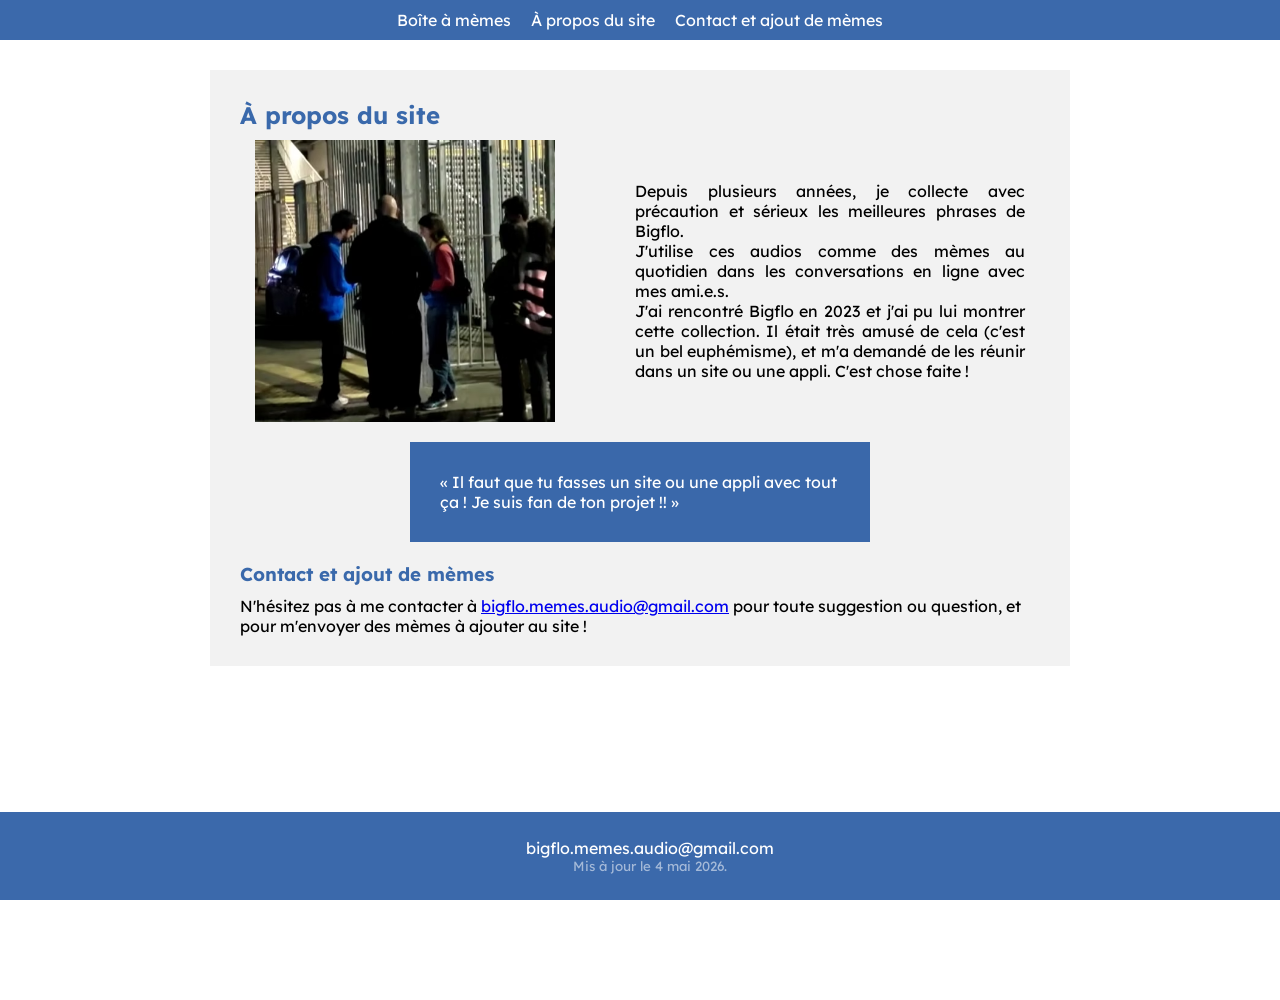
==== apropos.html @ dd5c03d5 "premier commit" ====
<html lang="fr">

<head>
    <meta charset="UTF-8">
    <meta name="viewport" content="width=device-width, initial-scale=1">
    <!-- options d'affichage: device-width pour largeur de la page = largeur de l’écran, initial-scale=1 → pas de zoom automatique -->
    <title>Bigflo sans contexte</title> <!-- Nom qui apparaitra sur l'onglet du site-->
    <link rel="stylesheet" href="style.css">
    <!--relier fichier de style css au htlm -->
</head>

<body>
    <!-- Barre de navigation : -->
    <nav>
        <div class="onglets">
            <a href="index.html">Boîte à mèmes</a>
            <a href="apropos.html">À propos du site</a><a href="#ajout">Contact et ajout de mèmes</a>
        </div>
    </nav>
    <!-- Contenu de la page: -->
    <!-- Page: -->
    <section class="page">
        <h1 class="titre1"> À propos du site</h1>
        <div class="colonnes">
            <div class="col1">
                <img src="IMG_20240604_173341.avif" class=intermediaire>
            </div>
            <div class="aboutme">
                Depuis plusieurs années, je collecte avec précaution et sérieux les meilleures phrases de Bigflo.
                <br>
                J'utilise ces audios comme des mèmes au quotidien dans les conversations en ligne avec mes ami.e.s.
                <br>
                J'ai rencontré Bigflo en 2023 et j'ai pu lui montrer cette collection. Il était très amusé de cela
                (c'est un
                bel euphémisme), et m'a demandé de les réunir dans un site ou une appli. C'est chose faite !
            </div>
        </div>
        <section class="boite2">
            « Il faut que tu fasses un site ou une appli avec tout ça !
            Je suis fan de ton projet !! »
        </section>
        <section id="ajout">
            <h1 class="titre1">Contact et ajout de mèmes</h1>
            N'hésitez pas à me contacter à <a class="mail"
                href="mailto:bigflo.memes.audio@gmail.com">bigflo.memes.audio@gmail.com</a>
            pour toute suggestion ou question, et pour m'envoyer des mèmes à ajouter au site !
        </section>


        <!-- Pied de page -->
        <footer>
            <p>
                <a class="mail" href="mailto:bigflo.memes.audio@gmail.com">bigflo.memes.audio@gmail.com</a>
                <br>
                <small>Mis à jour le 4 mai 2026.</small>
            </p>
        </footer>
</body>

</html>
---- style.css ----
@import url('https://fonts.googleapis.com/css2?family=Lexend+Deca:wght@100..900&display=swap');

.pagememe {
    width: 100%;
    max-width: 800px;
    margin: 0 auto;
    padding: 20px;
}

figure {
    width: 100%;
    max-width: 600px;
    margin: 0 auto;
}

audio {
    width: 100%;
}

/* Ca c'est pour toute la page visible: */
body {
    background-color: #ffffff;
    padding: 0;
    margin: 0;
    color: #000000;
    font-family: "Lexend Deca", sans-serif;
    padding-bottom: 100px;
    min-height: 100vh;
    display: flex;
    flex-direction: column;
}


.page {
    max-width: 800px;
    /* largeur du bloc */
    margin: 30px auto 100px auto;
    /* en haut| à droite | en bas | à gauche */
    padding: 10px 30px 30px 30px;
    background-color: #f2f2f2;
}

.boite {
    background-color: #fffefec4;
    /* text-align: center;*/
    border: 10px solid #2458a2e4;
    max-width: 600px;
    /* largeur du bloc */
    margin: 10px auto 10px auto;
    /* en haut/ à droite / en bas / à gauche */
    padding: 10px 10px 10px 10px;
}

.boite2 {
    background-color: #2458a2e4;
    /* text-align: center;*/
    max-width: 400px;
    /* largeur du bloc */
    margin: 20px auto 20px auto;
    /* en haut/ à droite / en bas / à gauche */
    padding: 30px 30px 30px 30px;
    color: #ffffff;
}



/* Des marges autour de la page visible */

/* Barre de navigation */
nav {
    display: flex;
    /* on met tous les boutons sur une ligne */
    flex-wrap: wrap;
    /* passage à la ligne s'il y a pas assez de place sur une ligne */
    justify-content: center;
    /* pour centrer les boutons horizontalement */
    position: sticky;
    top: 0;
    background-color: #2458a2e4;
    color: #ffffff;
    margin: 0px 0px;
    /*pour avoir la barre collée au bord */
    width: 100%;
    padding: 10px 20px;
    box-sizing: border-box;
    /*largeur de la barre  */
    /*
    border-top: 5px solid #000000;
    border-bottom: 5px solid #000000;
    /*pour avoir des barres autour de la barre de navigation */

}


nav .onglets {
    cursor: pointer;
    display: flex;
    gap: 20px;
    /* espace entre chaque noms de lien */
}

nav a:hover {
    color: #7900fa;
    /* couleur du texte quand la souris passe sur le lien*/
}

nav a {
    text-decoration: none;
    /*sans ça c'est sousligné*/
    color: #ffffff;
    /*sans ça c'est bleu*/
}

nav .buttons button {
    padding: 20px 20px;
    color: #fff;
    border: none;
    font-size: 20px;
    cursor: pointer;
    /* souris passe en main si sur le bouton*/
    outline: none;
}

/* Fin de la barre de navigation */


figure {
    width: fit-content;
    margin: 0 auto;
    /* centre le bloc entier */
    text-align: left;
    /* texte collé à gauche */
}

.pagememe {
    max-width: 600px;
    margin: auto;
}

h1 {
    margin-bottom: 10px;
}

h1,
h2 {
    color: #2458a2e4;
}

h2 {
    font-weight: 500;
    color: #2458a2e4;
}

header {
    text-align: center;
    /* centre horizontalement le texte */
}

img {
    object-fit: cover;
    vertical-align: middle;
}

.petite {
    width: 100%;
    max-width: 200px;
}

.moyenne {
    width: 100%;
    max-width: 400px;
}

.intermediaire {
    width: 100%;
    max-width: 300px;
}


.colonnes {
    padding: 0 15px;
    display: flex;
    /* parce que c'est un site pour flex (non) */
    flex-wrap: wrap;
    align-items: center;
    justify-content: space-around;
    gap: 5rem;
}

.aboutme {
    flex: 1;
    text-align: justify;

}

/* Fin du header */

/* Pied de page */
footer {
    position: fixed;
    bottom: 0;
    left: 0;
    width: 100%;
    background-color: #2458a2e4;
    color: #ffffff8a;
    text-align: center;
    padding: 10px;

}

footer .mail {
    text-decoration: none;
    /*sans ça c'est sousligné*/
    color: #ffffff;
    /*sans ça c'est bleu*/
}

footer .mail:hover {
    color: #7900fa;
    /* couleur du texte quand la souris passe sur le lien*/
}

h1 {
    color: #2458a2e4;
}

/* Fin du pied de page */

/* version pour les petits ecrans, per ex des telephones: */
@media screen and (max-width: 700px) {

    * {
        box-sizing: border-box;
    }

    html,
    body {
        overflow-x: hidden;
    }

    body {
        background-color: #f2f2f2;
        font-size: 0.8rem;
        padding-top: 50px;
        /* pour compenser la navbarre */
        padding-bottom: 100px;
        /* pour compenser le footer */
    }



    .img-fluid {
        width: 40%;
        height: auto;
        display: block;
        margin: 10px auto;
    }

    nav {
        flex-wrap: wrap;
        /* passage à la ligne s'il y a pas assez de place sur une ligne */
        justify-content: center;
        /* pour centrer les boutons horizontalement */
        justify-content: safe;
        /* pour centrer les boutons horizontalement */
        position: fixed;
        top: 0;
        background-color: #2458a2e4;
        color: #ffffff;
        margin: 0px 0px;
        /*pour avoir la barre collée au bord */
        width: 100%;
        padding: 10px 20px;
        box-sizing: border-box;
        /*largeur de la barre  */
        /*
        border-top: 5px solid #000000;
        border-bottom: 5px solid #000000;
        /*pour avoir des barres autour de la barre de navigation */

    }

    nav .onglets {
        gap: auto;
        /* espace entre chaque noms de lien */
    }

    .boite,
    .boite2 {
        width: 90%;
        max-width: 600px;
        margin: 10px auto;
    }

    .petite {
        width: 100%;
        max-width: 90px;
    }



    .moyenne {
        width: 100%;
        max-width: 400px;
    }

    .intermediaire {
        width: 100%;
        max-width: 300px;
    }



    .colonnes {

        padding: 0 15px;
        display: flex;
        /* parce que c'est un site pour flex (non) */
        flex-wrap: wrap;
        align-items: center;
        justify-content: space-around;
        gap: 1rem;
    }



    .caseintro h1,
    .caseintro h2 {
        font-size: 0.9rem;
    }


    .page {
        width: 100%;
        max-width: 100%;
        padding: 15px;
        margin: 0;
    }

}
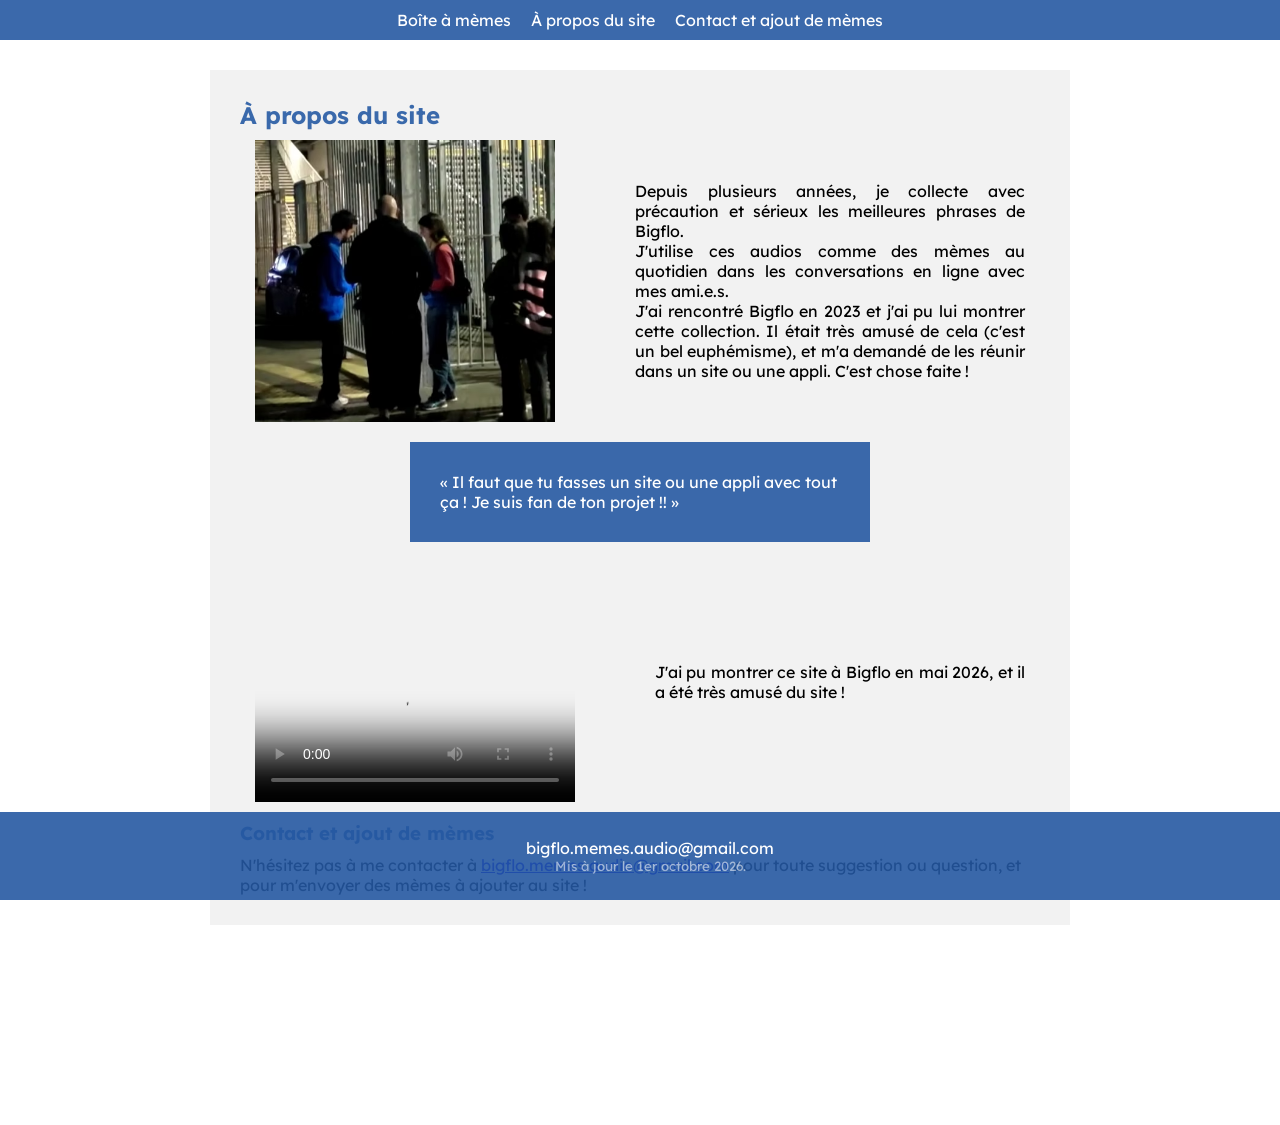
==== commit 3acd9252: "Update apropos.html" ====
--- a/apropos.html
+++ b/apropos.html
@@ -39,6 +39,18 @@
             « Il faut que tu fasses un site ou une appli avec tout ça !
             Je suis fan de ton projet !! »
         </section>
+
+
+        <div class="colonnes">
+            <div class="col1">
+                <video src="Sans titre.mp4" width="320" height="240" controls poster="vignette.jpg">
+                </video>
+            </div>
+            <div class="aboutme">
+                J'ai pu montrer ce site à Bigflo en mai 2026, et il a été très amusé du site !
+            </div>
+        </div>
+
         <section id="ajout">
             <h1 class="titre1">Contact et ajout de mèmes</h1>
             N'hésitez pas à me contacter à <a class="mail"
@@ -52,9 +64,9 @@
             <p>
                 <a class="mail" href="mailto:bigflo.memes.audio@gmail.com">bigflo.memes.audio@gmail.com</a>
                 <br>
-                <small>Mis à jour le 4 mai 2026.</small>
+                <small>Mis à jour le 1er octobre 2026.</small>
             </p>
         </footer>
 </body>
 
-</html>+</html>
--- a/style.css
+++ b/style.css
@@ -337,4 +337,11 @@
         margin: 0;
     }
 
-}+    figure {
+    width: 100%;
+    max-width: 600px;
+    margin: 0 auto;
+    text-align: center;
+}
+
+}
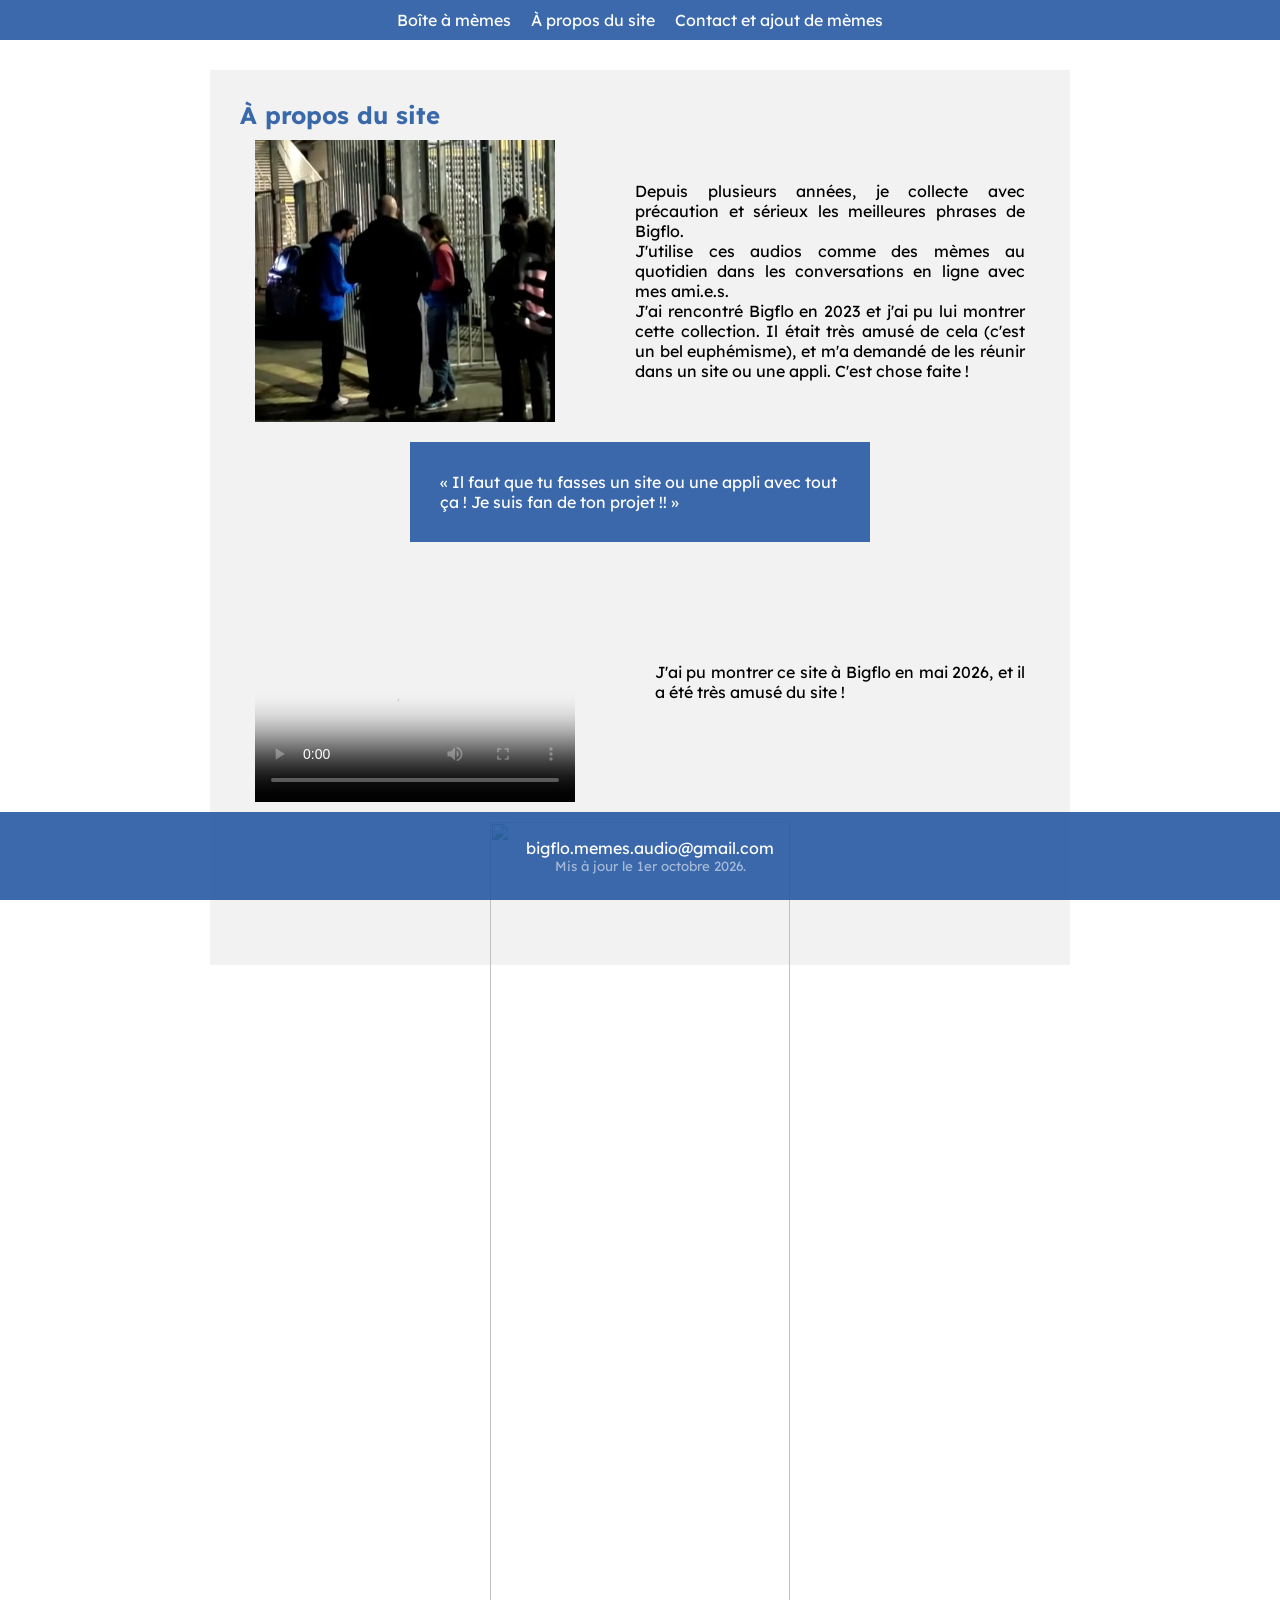
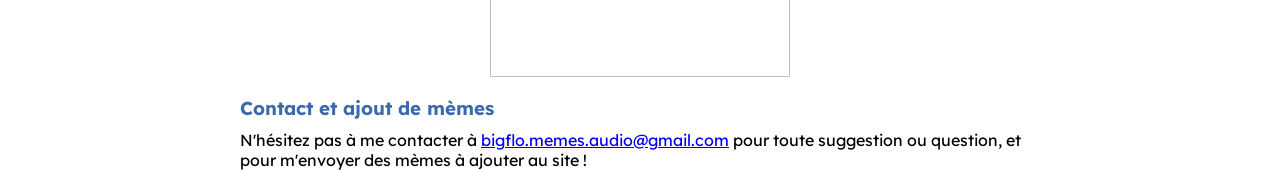
==== commit 9f27d145: "Update apropos.html" ====
--- a/apropos.html
+++ b/apropos.html
@@ -46,11 +46,13 @@
                 <video src="Sans titre.mp4" width="320" height="240" controls poster="vignette.jpg">
                 </video>
             </div>
+
             <div class="aboutme">
                 J'ai pu montrer ce site à Bigflo en mai 2026, et il a été très amusé du site !
             </div>
         </div>
-
+        <br>
+        <center><img src="IMG_4172.jpg" class=intermediaire></center>
         <section id="ajout">
             <h1 class="titre1">Contact et ajout de mèmes</h1>
             N'hésitez pas à me contacter à <a class="mail"
